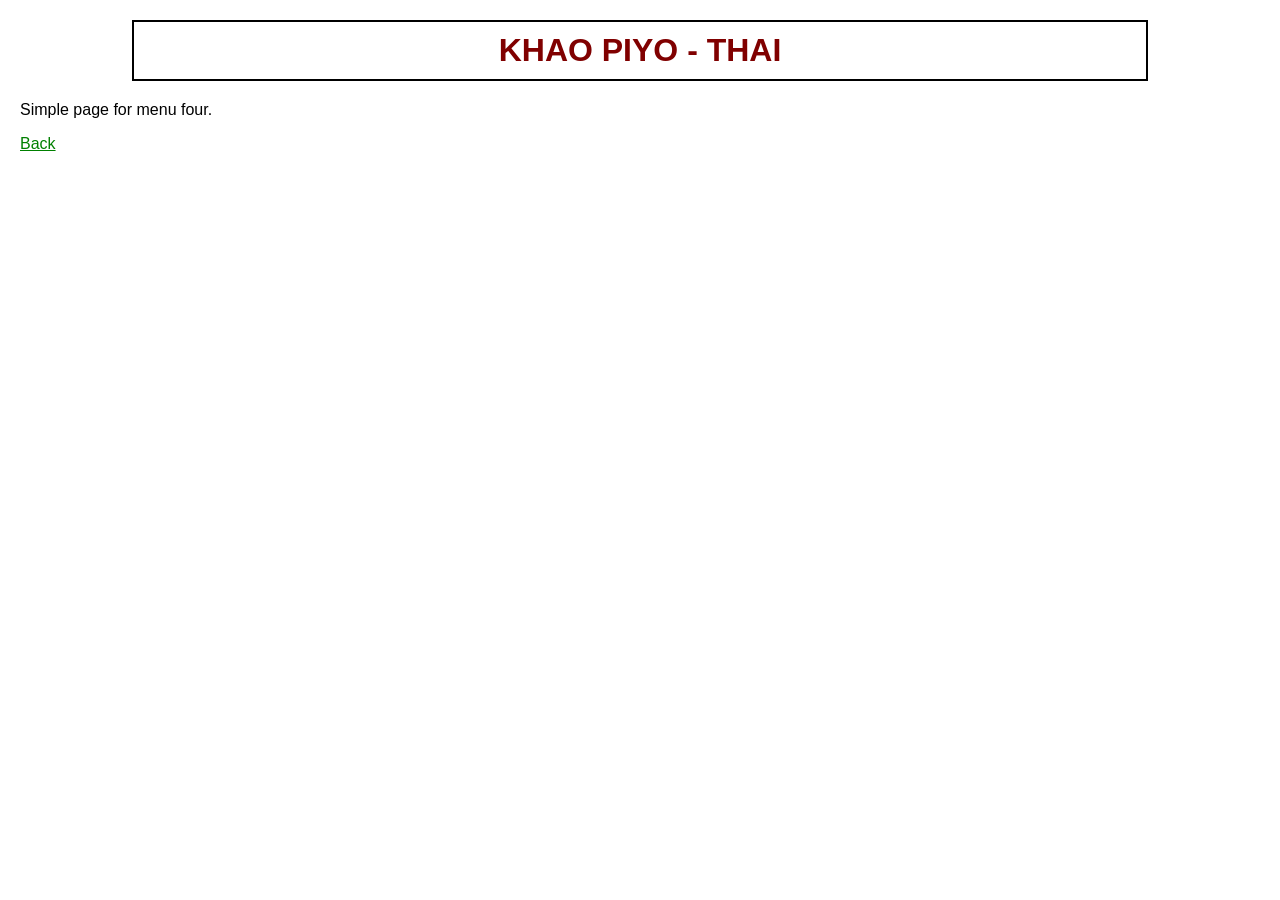
==== four.html @ 074c0aa6 "Add files via upload" ====
<!DOCTYPE html>
<html lang="en">
<head>
<meta charset="utf-8">
<title>eat healthy live healthy - Four</title>
<link rel="stylesheet" href="style.css">
</head>
<body>
<header><h1>KHAO PIYO - THAI</h1></header>
<main>
<p>Simple page for menu four.</p>
<a href="index.html">Back</a>
</main>
</body>
</html>
---- style.css ----
body{
  font-family: Arial, Helvetica, sans-serif;
  margin: 20px;
}
header h1{
  text-align: center;
  color: maroon;
  border: 2px solid #000;
  padding: 10px;
  width: 80%;
  margin: 0 auto 20px;
}
.card{
  float: right;
  width: 45%;
  text-align: center;
}
.left{
  width: 45%;
  float: left;
}
img{
  max-width: 180px;
  display: block;
  margin: 0 auto 10px;
}
.menu-table{
  margin: 0 auto;
  border-collapse: collapse;
  border-color: blue;
}
.menu-table td{
  padding: 6px 12px;
  border: 1px solid blue;
}
.menu-table caption{
  caption-side: top;
  color: blue;
  padding-bottom: 6px;
}
.links{
  clear: both;
  margin-top: 30px;
  text-align: center;
}
.links a{
  display: inline-block;
  margin: 0 8px;
  text-decoration: none;
  padding: 6px 10px;
  border: 1px solid #ccc;
}
a:link{ color: green; }
a:active{ color: blue; }
a:visited{ color: red; }
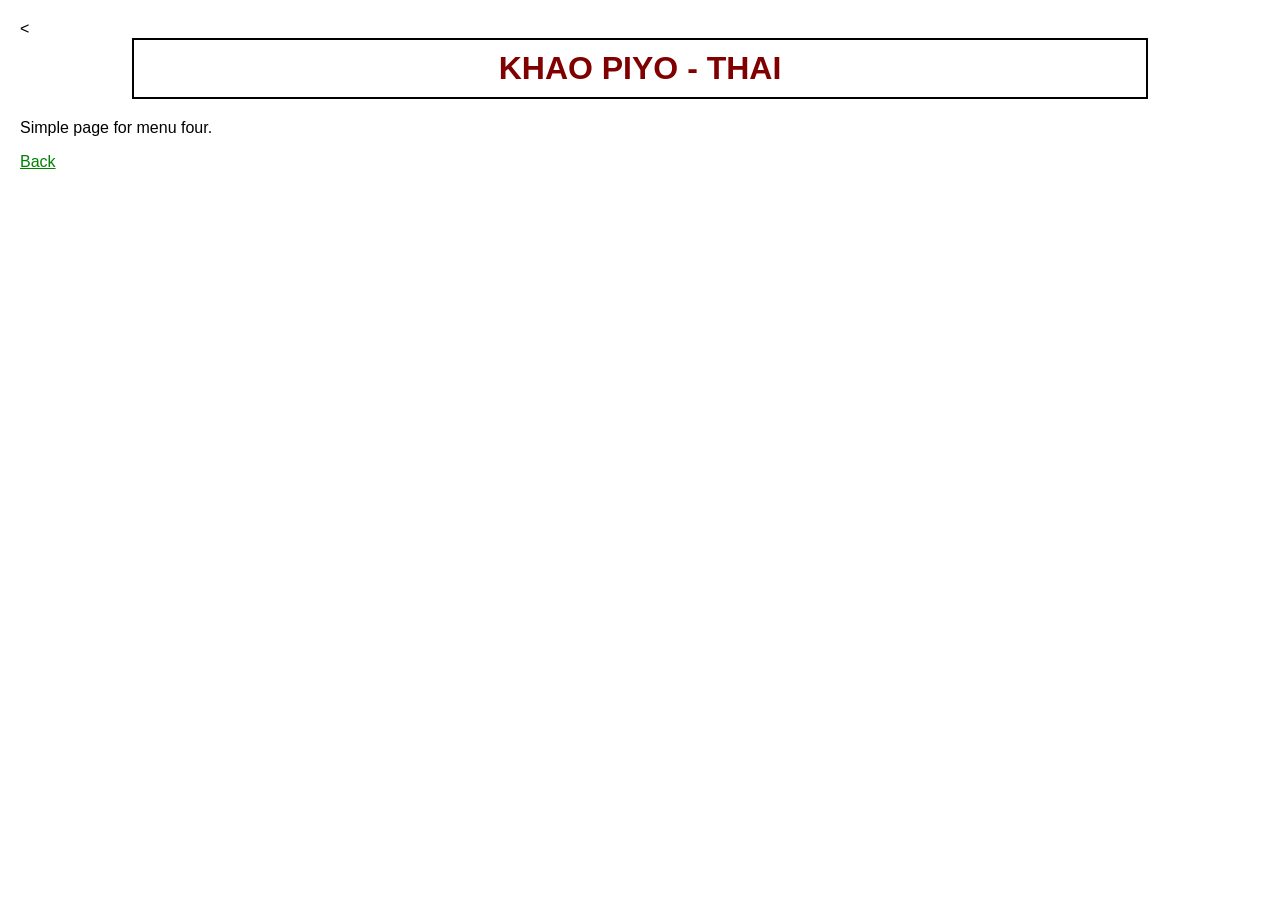
==== commit 0de480f9: "four.html" ====
--- a/four.html
+++ b/four.html
@@ -1,7 +1,11 @@
-<!DOCTYPE html>
+<<!DOCTYPE html>
 <html lang="en">
 <head>
 <meta charset="utf-8">
+<meta name="viewport" content="width=device-width, initial-scale=1.0">
+<meta name="description" content="Khao Piyo - Thai Menu">
+<meta name="keywords" content="restaurant, thai food, menu">
+<meta name="author" content="Hadi">
 <title>eat healthy live healthy - Four</title>
 <link rel="stylesheet" href="style.css">
 </head>
